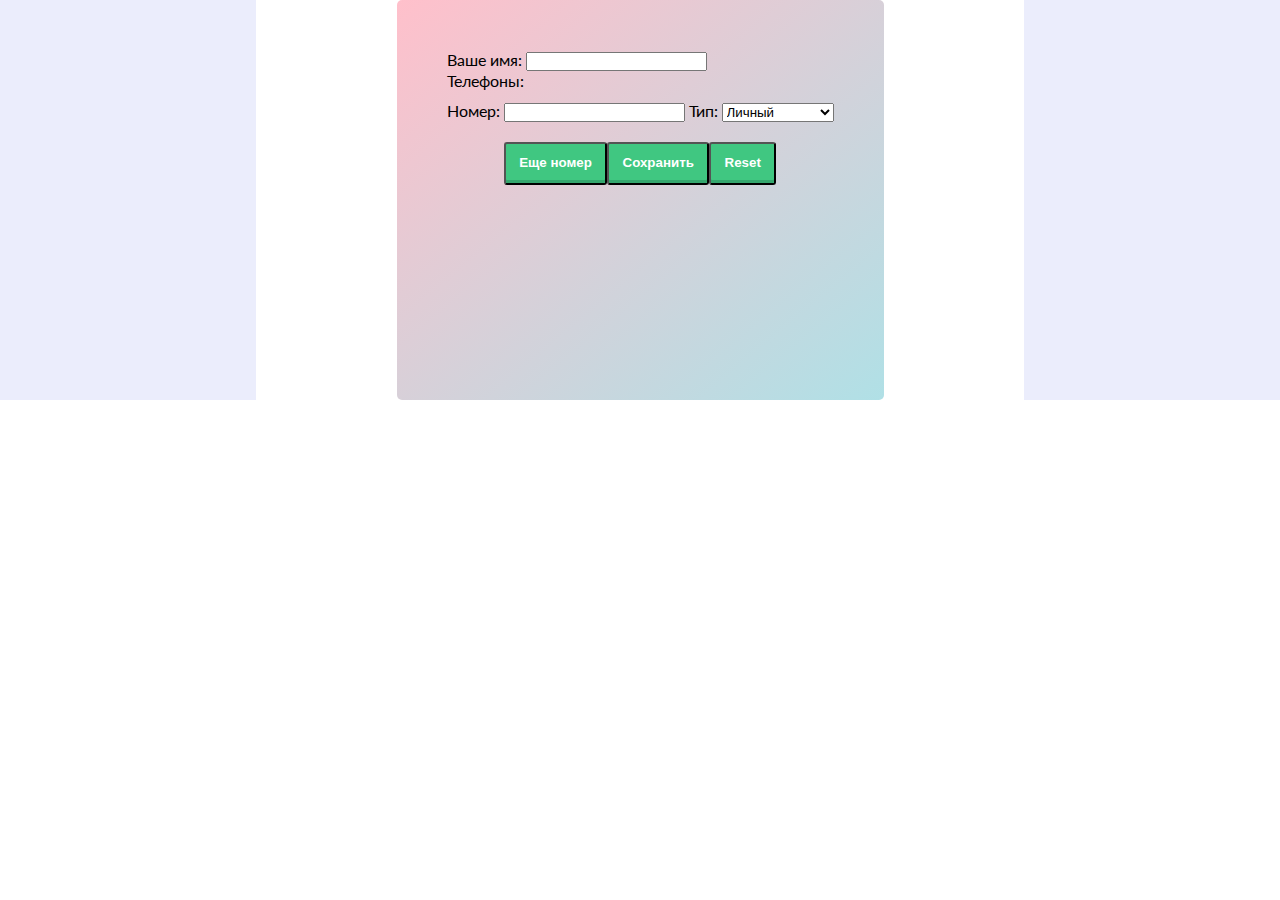
==== contact_book/index.html @ 5134e06e "Add Phones" ====
<!DOCTYPE html>
<html lang="en">
<head>
    <meta charset="UTF-8">
    <title>CONTACT BOOK</title>
    <link rel="stylesheet" href="css/stl.css">
    <link href="https://fonts.googleapis.com/css?family=Lato&display=swap" rel="stylesheet">
</head>
<body>
<section class="container-fluid">
    <div class="container">

        <div class="contact">
            <form class="contact-form" action="index.html" method="GET">
                <div class="rows-flex">
                    <div class="row">
                        <label>Ваше имя: </label>
                        <input type="text" name="firstname"/>
                    </div>
                    <div class="row">
                        <label>Телефоны: </label>
                    </div>
                    <div class="row tels">
                        <label for="tel_">Номер: </label><input id="tel_" type="tel" name="tel_"/>
                        <label for="tel_type_">Тип: </label>
                        <select id="tel_type_" name="tel_type_">
                            <option disabled>Выберите тип:</option>
                            <option value="own" selected>Личный</option>
                            <option value="home">Домашний</option>
                            <option value="work">Рабочий</option>
                            <option value="reserve">Запасной</option>
                        </select>
                        <!--<label for="main_1">Основной: </label><input type="radio" id="main_1">-->
                    </div>
                </div>
                <div class="columns-flex">
                    <input class="col-flex-id" type="button" onclick="addNum()" value="Еще номер">
                    <input class="col-flex-id" type="submit" value="Сохранить" onclick="setNum()">
                    <input class="col-flex-id" type="reset"/>
                </div>
            </form>
        </div>

    </div>
</section>

<script src="js/contact.js"></script>
</body>
</html>
---- contact_book/css/stl.css ----
*{
    padding: 0;
    margin: 0;
    outline: none;
}

.container-fluid{
    width: 100%;
    height: 100%;
    background: rgba(155, 165, 242, 0.2);
}
.container{
    width: 60%;
    height: 100%;
    background: #ffffff;
    margin: auto;
}
.contact{
    display: flex;
    flex-direction: row;
    justify-content: space-around;
}
.contact-form{
    padding: 50px;
    background: linear-gradient(to top left, powderblue, pink);
    height: 300px;
    border-radius: 5px;
}
.contact-form label{
    font-family: 'Lato', sans-serif;
}


.contact-form .rows-flex{
    display: flex;
    flex-direction: column;
}

.rows-flex .tels{
    margin-top: 10px;
}
.contact-form .columns-flex{
    display: flex;
    flex-direction: row;
    justify-content: center;
    margin-top: 20px;
}
.contact-form .columns-flex .col-flex-id{
    font-weight: 700;
    color: white;
    text-decoration: none;
    padding: .8em 1em calc(.8em + 3px);
    border-radius: 3px;
    background: rgb(64,199,129);
    box-shadow: 0 -3px rgb(53,167,110) inset;
    transition: 0.2s;
}
.contact-form .columns-flex .col-flex-id:hover{
    background: rgb(53, 167, 110);
}
.contact-form .columns-flex .col-flex-id:active{
    background: rgb(33,147,90);
    box-shadow: 0 3px rgb(33,147,90) inset;
}
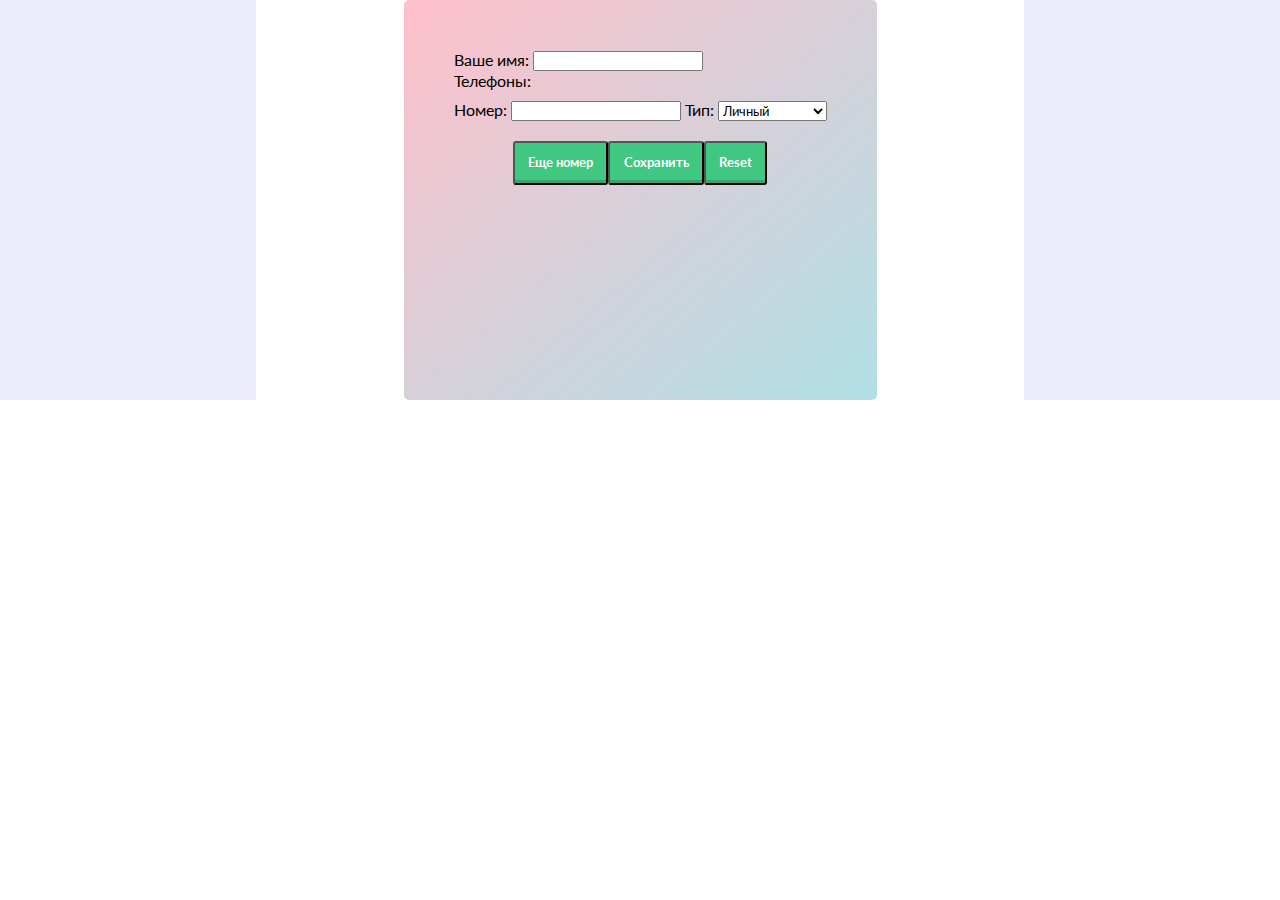
==== commit 505bff2f: "Change Input to Span Button" ====
--- a/contact_book/index.html
+++ b/contact_book/index.html
@@ -19,8 +19,7 @@
                     </div>
                     <div class="row">
                         <label>Телефоны: </label>
-                    </div>
-                    <div class="row tels">
+                    </div><div class="row tels">
                         <label for="tel_">Номер: </label><input id="tel_" type="tel" name="tel_"/>
                         <label for="tel_type_">Тип: </label>
                         <select id="tel_type_" name="tel_type_">
@@ -30,11 +29,9 @@
                             <option value="work">Рабочий</option>
                             <option value="reserve">Запасной</option>
                         </select>
-                        <!--<label for="main_1">Основной: </label><input type="radio" id="main_1">-->
-                    </div>
-                </div>
+                    </div></div>
                 <div class="columns-flex">
-                    <input class="col-flex-id" type="button" onclick="addNum()" value="Еще номер">
+                    <input class="col-flex-id" type="button" onclick="addTelNum()" value="Еще номер">
                     <input class="col-flex-id" type="submit" value="Сохранить" onclick="setNum()">
                     <input class="col-flex-id" type="reset"/>
                 </div>
--- a/contact_book/css/stl.css
+++ b/contact_book/css/stl.css
@@ -26,7 +26,7 @@
     height: 300px;
     border-radius: 5px;
 }
-.contact-form label{
+.contact-form *{
     font-family: 'Lato', sans-serif;
 }
 
@@ -35,10 +35,26 @@
     display: flex;
     flex-direction: column;
 }
+.contact-form .rows-flex .remove-button{
+    margin-right: 5px;
+    padding: 2px 6px;
+    border-radius: 5px;
+    font-weight: 900;
+    font-size: 12px;
+    color: white;
+    background: rgb(199, 38, 12);
+    box-shadow: 0 -3px rgb(159, 36, 12) inset;
+    transition: 0.2s;
+    cursor: pointer;
+}
 
 .rows-flex .tels{
     margin-top: 10px;
 }
+.rows-flex .tels .main{
+    cursor: pointer;
+}
+
 .contact-form .columns-flex{
     display: flex;
     flex-direction: row;
